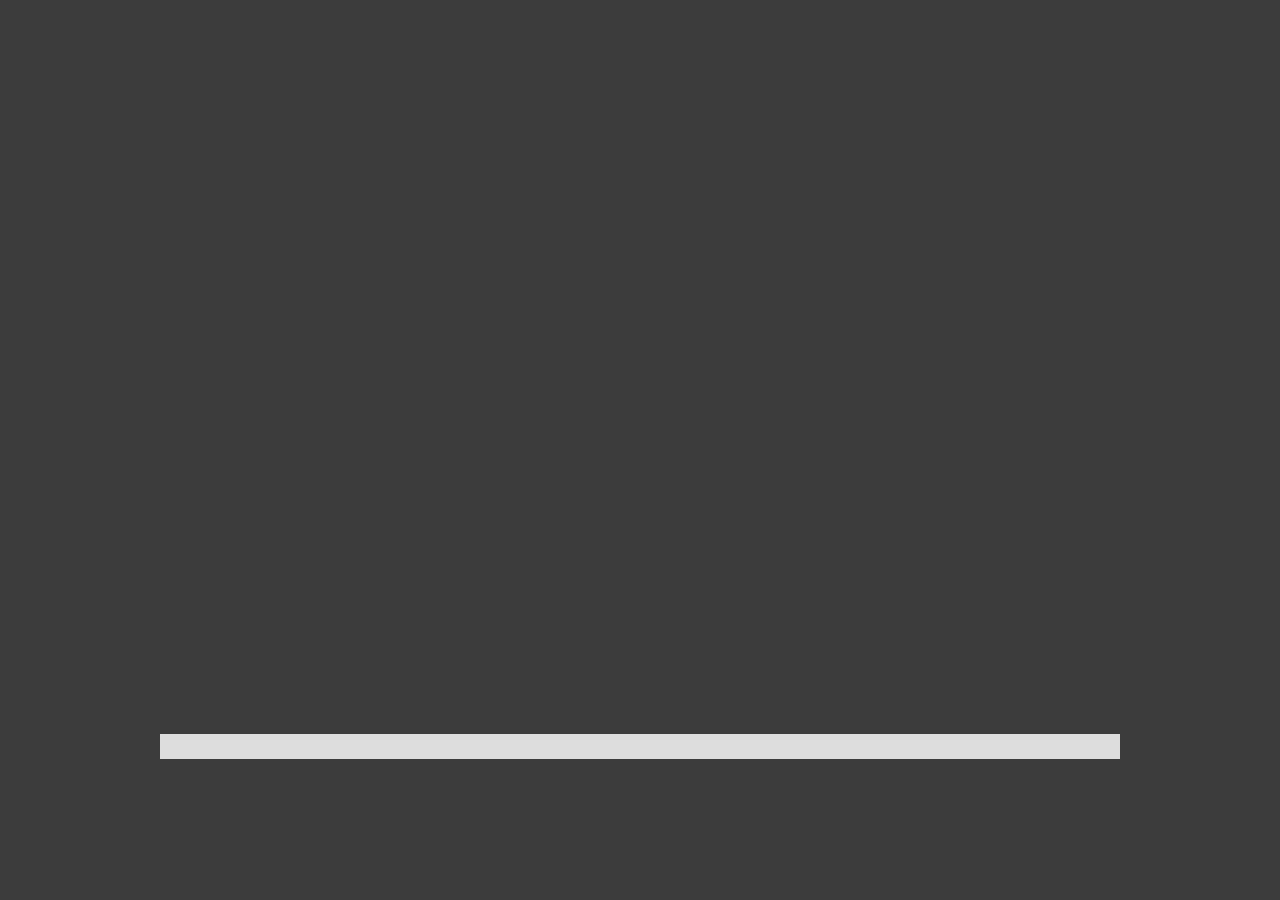
==== miniplayer.html @ eaf3eacc "Woo scrubs be scrubbin" ====
<!DOCTYPE html>
<html lang="en">

<head>
    <meta charset="UTF-8">
    <title>MiniPlayer Example</title>
    <style>
        * {
            padding: 0px;
            margin: 0px;
            border: 0px;
            box-sizing: border-box;
            font-family: Arial, Helvetica, sans-serif;
            font-size: 12pt;
            color: white;
        }

        body {
            width: 100vw;
            height: 100vh;
            background-color: rgba(60, 60, 60);
            display: flex;
            align-items: center;
            justify-content: center;
            flex-direction: column;
        }

        #container {
            width: 960px;
            height: 540px;
        }
    </style>
    <link rel="stylesheet" href="miniplayer.css">
    <script src="miniplayer.js"></script>
    <script>
        (async () => {
            await window.miniplayer.Init({
                sourceUrl: "video.mp4", // Required: The url of to the main content file
                sourceMimeType: "video/mp4", // Optional: The mime type of the main content file
                isAudioOnly: false, // Optional: Indicates weather this file is a video or audio only
                scrubSheetUrl: "scrub.jpg", // Optional: The url of the scrub sheet
                scrubSheetWidth: 16, // The width of the scrub sheet in scrubs
                scrubSheetHeight: 16, // The height of the scrub sheet in scrubs
                contentTitle: "WALK THE MOON - Heights (Official Lyric Video)",
            });
        })();
    </script>
</head>

<body>
    <div id="container">
        <video class="miniplayer_global" id="miniplayer_player" autoplay></video>
        <div class="miniplayer_global" id="miniplayer_scrubBar"></div>
        <image class="miniplayer_global" id="miniplayer_scrub"></image>
        <canvas class="miniplayer_global" id="miniplayer_renderrer"></canvas>
    </div>
</body>

</html>
---- miniplayer.css ----
.miniplayer_global {
    padding: 0px;
    margin: 0px;
    border: 0px;
    box-sizing: border-box;
    font-family: Arial, Helvetica, sans-serif;
    font-size: 12pt;
    color: white;
}

#miniplayer_player {
    width: 100%;
    height: 100%;
    object-fit: contain;
}

#miniplayer_scrubBar {
    position: relative;
    width: 100%;
    height: 25px;
    background: #ddd;
    margin-top: 10px;
}

#miniplayer_scrub {
    position: absolute;
    display: none;
    width: 144px;
    height: auto;
    border: 1px solid #ccc;
    background-color: #000;
}

#miniplayer_renderrer {
    display: none;
}
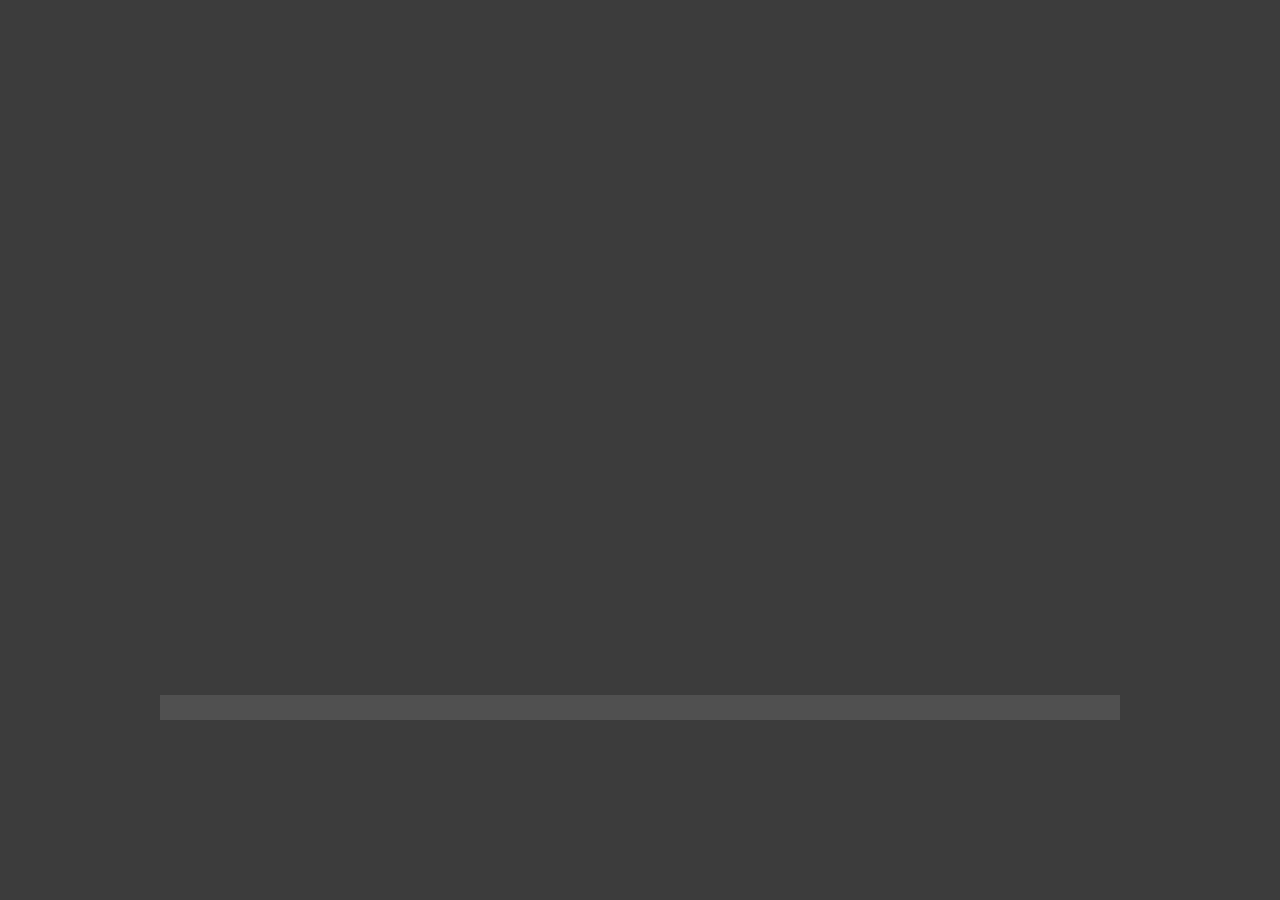
==== commit 78560276: "Optimized scrubbars and improved css" ====
--- a/miniplayer.html
+++ b/miniplayer.html
@@ -35,12 +35,9 @@
     <script>
         (async () => {
             await window.miniplayer.Init({
-                sourceUrl: "video.mp4", // Required: The url of to the main content file
-                sourceMimeType: "video/mp4", // Optional: The mime type of the main content file
+                sourceUrl: "rawvideo.webm", // Required: The url of to the main content file
                 isAudioOnly: false, // Optional: Indicates weather this file is a video or audio only
                 scrubSheetUrl: "scrub.jpg", // Optional: The url of the scrub sheet
-                scrubSheetWidth: 16, // The width of the scrub sheet in scrubs
-                scrubSheetHeight: 16, // The height of the scrub sheet in scrubs
                 contentTitle: "WALK THE MOON - Heights (Official Lyric Video)",
             });
         })();
@@ -49,10 +46,16 @@
 
 <body>
     <div id="container">
-        <video class="miniplayer_global" id="miniplayer_player" autoplay></video>
-        <div class="miniplayer_global" id="miniplayer_scrubBar"></div>
-        <image class="miniplayer_global" id="miniplayer_scrub"></image>
-        <canvas class="miniplayer_global" id="miniplayer_renderrer"></canvas>
+        <div class="miniplayer_global" id="miniplayer_container">
+            <div class="miniplayer_global" id="miniplayer_video_container">
+                <video class="miniplayer_global" id="miniplayer_player" autoplay></video>
+            </div>
+            <div class="miniplayer_global" id="miniplayer_controls_container">
+                <div class="miniplayer_global" id="miniplayer_scrubBar"></div>
+            </div>
+            <image class="miniplayer_global" id="miniplayer_scrub"></image>
+            <canvas class="miniplayer_global" id="miniplayer_renderrer"></canvas>
+        </div>
     </div>
 </body>
 
--- a/miniplayer.css
+++ b/miniplayer.css
@@ -8,27 +8,50 @@
     color: white;
 }
 
+#miniplayer_container {
+    position: relative;
+    width: 100%;
+    height: 100%;
+}
+
+#miniplayer_video_container {
+    position: absolute;
+    top: 0;
+    left: 0;
+    width: 100%;
+    height: 100%;
+}
+
 #miniplayer_player {
     width: 100%;
     height: 100%;
-    object-fit: contain;
+    object-fit: cover;
+}
+
+#miniplayer_controls_container {
+    position: absolute;
+    top: 0;
+    left: 0;
+    width: 100%;
+    height: 100%;
 }
 
 #miniplayer_scrubBar {
-    position: relative;
+    position: absolute;
     width: 100%;
     height: 25px;
-    background: #ddd;
-    margin-top: 10px;
+    bottom: 0px;
+    background: #505050;
 }
 
 #miniplayer_scrub {
-    position: absolute;
+    position: fixed;
     display: none;
     width: 144px;
     height: auto;
-    border: 1px solid #ccc;
-    background-color: #000;
+    border: 1px solid #FFFFFF;
+    background-color: #000000;
+    pointer-events: none;
 }
 
 #miniplayer_renderrer {
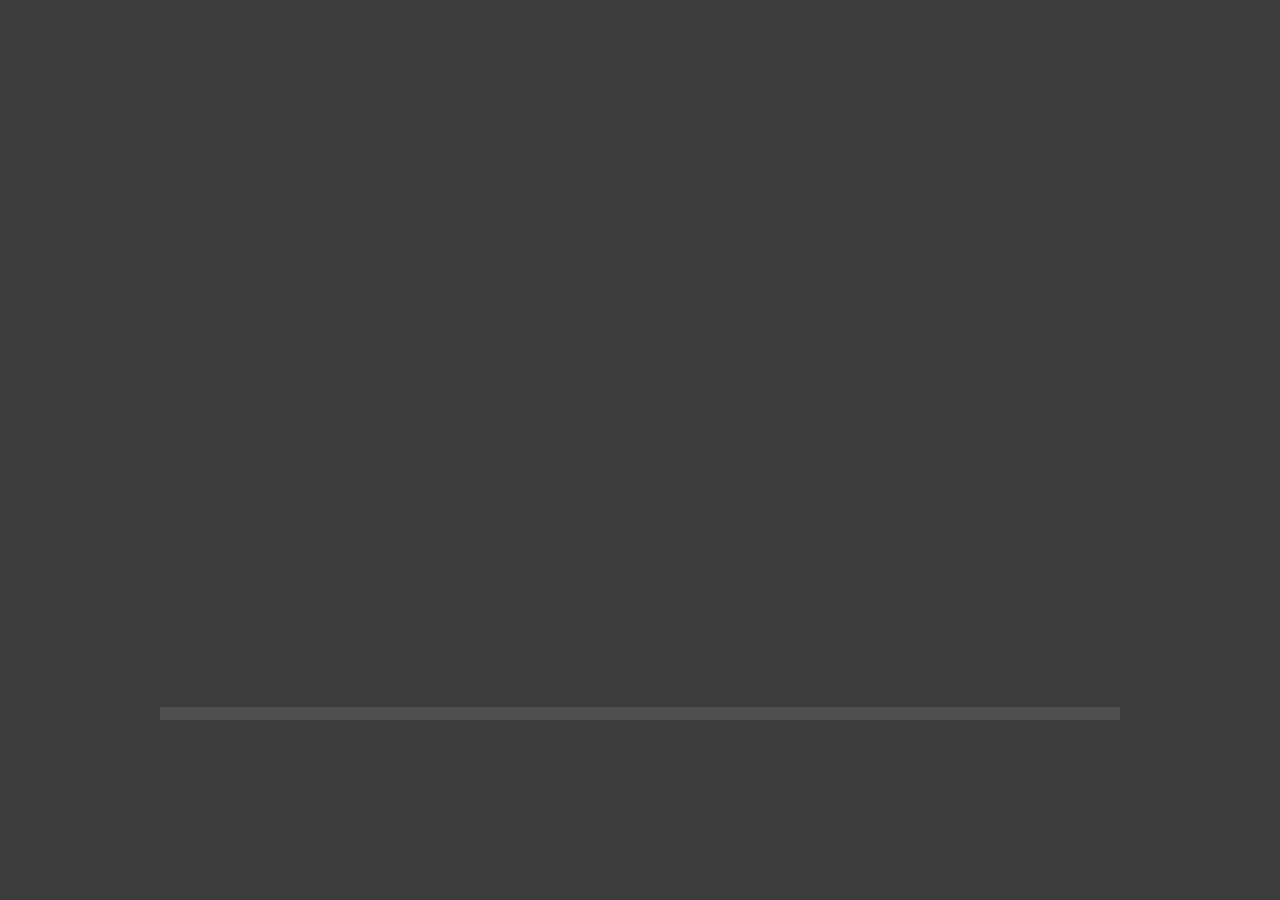
==== commit 69fa2a4b: "More keybinds for speed and volume" ====
--- a/miniplayer.html
+++ b/miniplayer.html
@@ -38,7 +38,7 @@
                 sourceUrl: "rawvideo.webm", // Required: The url of to the main content file
                 isAudioOnly: false, // Optional: Indicates weather this file is a video or audio only
                 scrubSheetUrl: "scrub.jpg", // Optional: The url of the scrub sheet
-                contentTitle: "WALK THE MOON - Heights (Official Lyric Video)",
+                contentTitle: "Dua Lipa - Break My Heart (Official Video)",
             });
         })();
     </script>
@@ -51,7 +51,19 @@
                 <video class="miniplayer_global" id="miniplayer_player" autoplay></video>
             </div>
             <div class="miniplayer_global" id="miniplayer_controls_container">
-                <div class="miniplayer_global" id="miniplayer_scrubBar"></div>
+                <div class="miniplayer_global" id="miniplayer_scrubBar">
+                    <div class="miniplayer_global miniplayer_bufferBar"></div>
+                    <div class="miniplayer_global miniplayer_bufferBar"></div>
+                    <div class="miniplayer_global miniplayer_bufferBar"></div>
+                    <div class="miniplayer_global miniplayer_bufferBar"></div>
+                    <div class="miniplayer_global miniplayer_bufferBar"></div>
+                    <div class="miniplayer_global miniplayer_bufferBar"></div>
+                    <div class="miniplayer_global miniplayer_bufferBar"></div>
+                    <div class="miniplayer_global miniplayer_bufferBar"></div>
+                    <div class="miniplayer_global miniplayer_bufferBar"></div>
+                    <div class="miniplayer_global miniplayer_bufferBar"></div>
+                    <div class="miniplayer_global" id="miniplayer_progressBar"></div>
+                </div>
             </div>
             <image class="miniplayer_global" id="miniplayer_scrub"></image>
             <canvas class="miniplayer_global" id="miniplayer_renderrer"></canvas>
--- a/miniplayer.css
+++ b/miniplayer.css
@@ -39,9 +39,25 @@
 #miniplayer_scrubBar {
     position: absolute;
     width: 100%;
-    height: 25px;
+    height: 2.5%;
     bottom: 0px;
     background: #505050;
+}
+
+#miniplayer_progressBar {
+    position: absolute;
+    width: 0%;
+    height: 40%;
+    bottom: 30%;
+    left: 0px;
+    background: #c70700;
+}
+
+.miniplayer_bufferBar {
+    position: absolute;
+    height: 100%;
+    left: 0px;
+    background: #808080;
 }
 
 #miniplayer_scrub {
